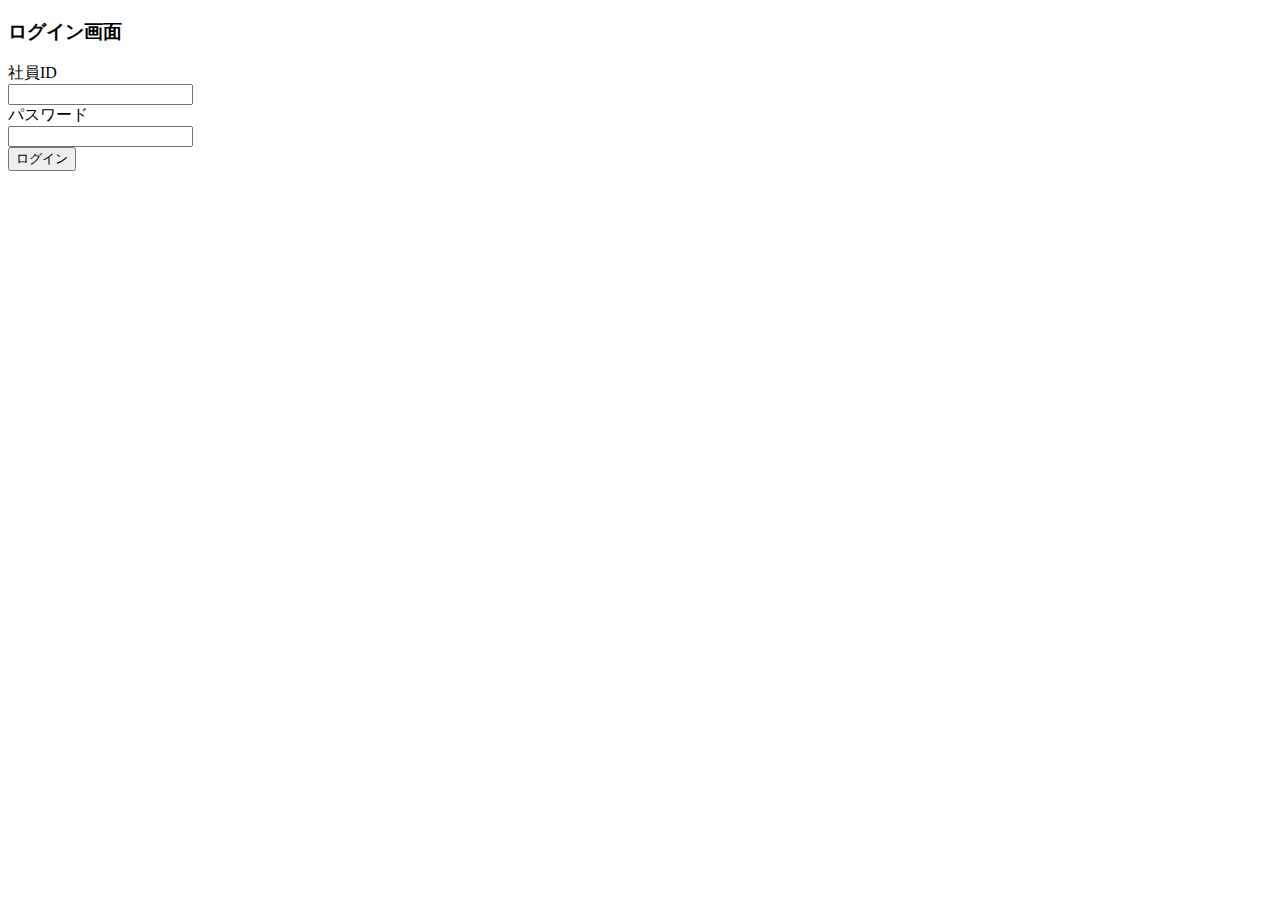
==== src/main/resources/templates/index.html @ 39a32fae "first" ====
<!DOCTYPE html>
<html xmlns:th="http://www.thymeleaf.org"
	th:replace="~{common/layout_3block :: layout(~{::body/content()})}">
<head>
<title>ログイン | 社員管理システム</title>
<meta charset="UTF-8" />
<meta name="viewport" content="width=device-width, initial-scale=1.0" />
</head>
<body>
	<th:block th:fragment="layout-main">
	<div th:object="${loginForm}">
		<h3>ログイン画面</h3>
		<!-- エラーメッセージの出力(入力チェック) 
		<p>
			<span th:each="error:${#fields.detailedErrors()}"> 
				<span th:text="${error.message}"></span><br />
			</span>
			<span th:text="${errMessage}"></span>
		</p>-->
		<!-- エラーメッセージの出力(存在チェック) -->
		<div class="form">
			<form method="post" th:action="@{/login}">
				<div class="login_label">社員ID</div>
				<div class="login_input">
					<input type="text" th:field="*{empId}" />
				</div>
				<div class="login_label">パスワード</div>
				<div class="login_input">
					<input type="password" th:field="*{empPass}" />
				</div>
				<div class="login_label"></div>
				<div class="login_input">
					<input type="submit" value="ログイン" />
				</div>
			</form>
		</div>
	</div>
	</th:block>
</body>
</html>
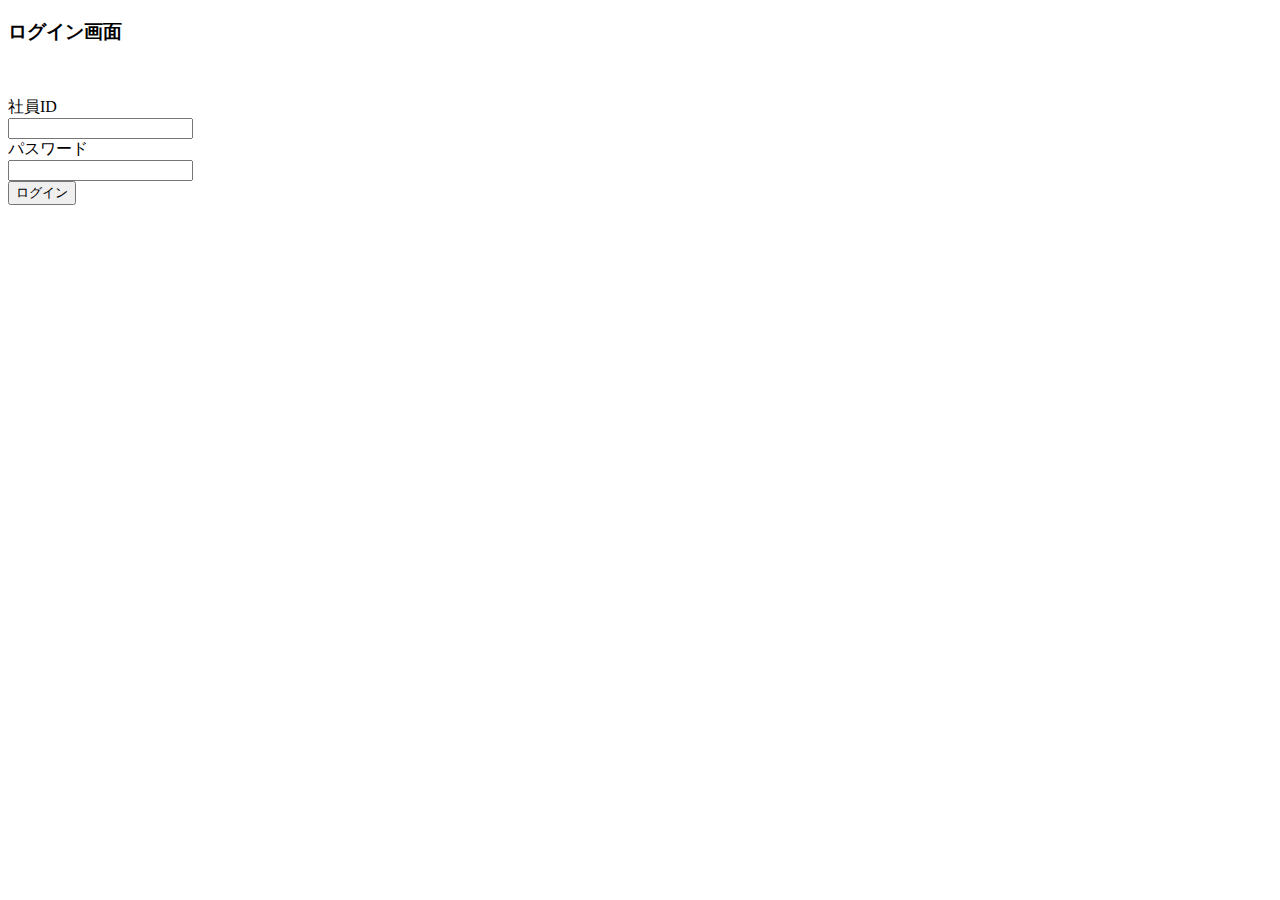
==== commit fb234eb8: "crud" ====
--- a/src/main/resources/templates/index.html
+++ b/src/main/resources/templates/index.html
@@ -10,13 +10,13 @@
 	<th:block th:fragment="layout-main">
 	<div th:object="${loginForm}">
 		<h3>ログイン画面</h3>
-		<!-- エラーメッセージの出力(入力チェック) 
+		<!-- エラーメッセージの出力(入力チェック)-->
 		<p>
 			<span th:each="error:${#fields.detailedErrors()}"> 
 				<span th:text="${error.message}"></span><br />
 			</span>
 			<span th:text="${errMessage}"></span>
-		</p>-->
+		</p>
 		<!-- エラーメッセージの出力(存在チェック) -->
 		<div class="form">
 			<form method="post" th:action="@{/login}">
